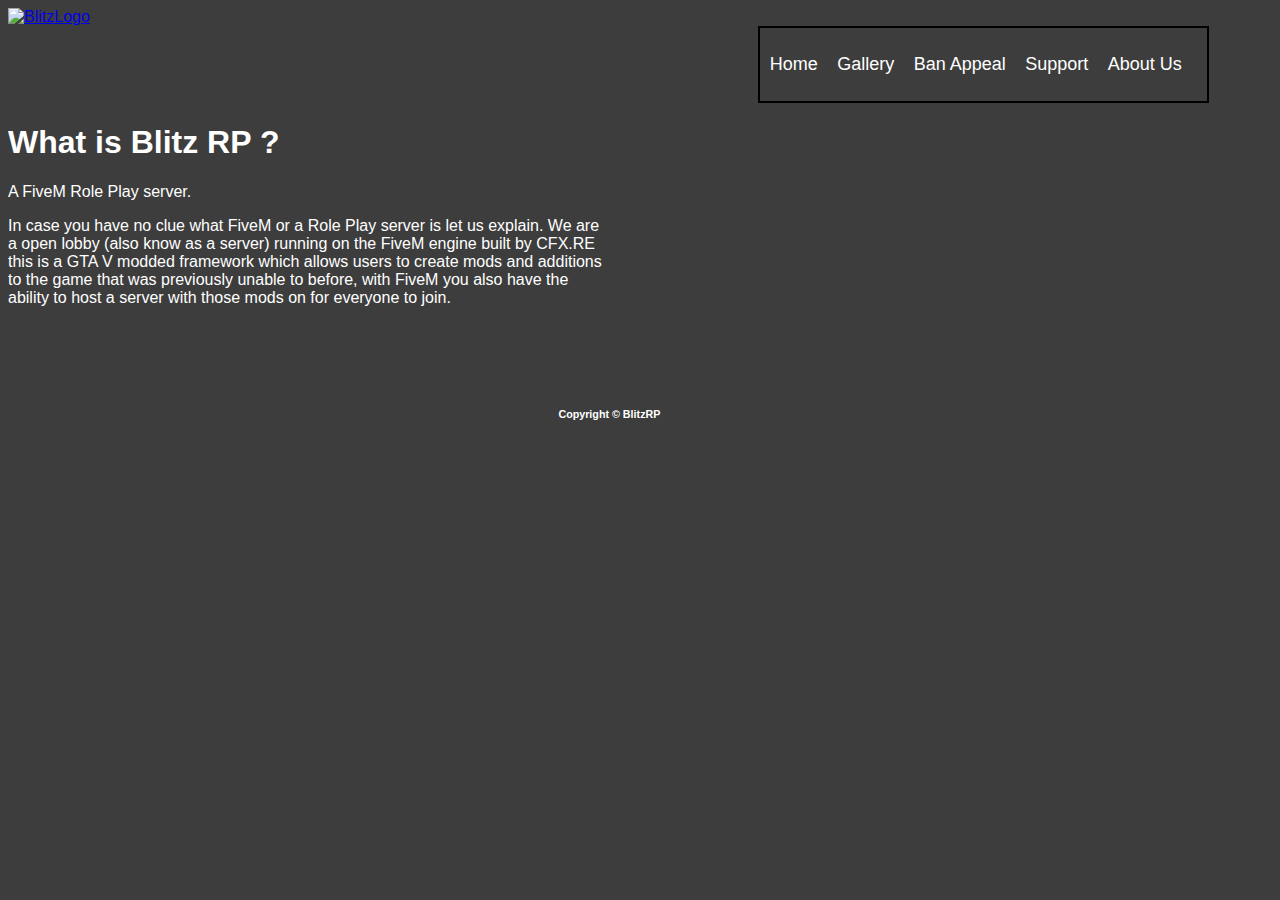
==== index.html @ cb5b6edb "Add files via upload" ====
<!DOCTYPE html>
<html lang="en">
<head>
    <meta charset="UTF-8">
    <meta http-equiv="X-UA-Compatible" content="IE=edge">
    <meta name="viewport" content="width=device-width, initial-scale=1.0">
    <meta name="keywords" content="">
    <link rel="stylesheet" type="text/css" href="style.css">
    <title>Blitz RP</title>
</head>
<body>
    <header>
        <div class="container">
            <div id="blitzrp">
                <a href="index.html"><img src="images/BlitzLogo.png" alt="BlitzLogo"></a>
            </div>
            <nav id="navbar">
                <ul>
                    <li><a href="index.html">Home</a></li>
                    <li><a href="gallery.html">Gallery</a></li>
                    <li><a href="ban.html">Ban Appeal</a></li>
                    <li><a href="support.html">Support</a></li>
                    <li><a href="aboutus.html">About Us</a></li>
                </ul>
            </nav>
        </div>
    </header>
    <section id="whatis">
        <div class="container">
            <h1>What is Blitz RP ?</h1>
            <p>A FiveM Role Play server.</p>
            <p>In case you have no clue what FiveM or a Role Play server is let us explain. We are a open lobby (also know as a server) running on the FiveM engine built by CFX.RE this is a GTA V modded framework which allows users to create mods and additions to the game that was previously unable to before, with FiveM you also have the ability to host a server with those mods on for everyone to join.</p>

        </div>
    </section>
    <aside id="">
        <div class="container">

        </div>
    </aside>
    
    <footer id="footer">
        <div class="container">
            <h6>Copyright &copy BlitzRP</h6>
        </div>
    </footer>

</body>

</html>
---- style.css ----
*{
    box-sizing: border-box;

}
body{
    background-color: #3d3d3d;
    background-image: url(images/37.jpg);
    background-repeat: no-repeat;
    background-attachment: fixed;
    background-size: cover;
    background-position: center;
    
}
.container{
    width: 95%;
    font-family: Arial, Helvetica, sans-serif;
    color: #fff;
    overflow: hidden;

}

#blitzrp img{
    height: 50px;

}


#whatis{
    float: left;
    max-width: 50%;
}

#navbar{
    color: #fff;
    float: right;
    margin: auto;
    border: solid 2px black;
    padding: 10px 10px;
}

#navbar ul {
    padding: 0;
    list-style: none;
}


#navbar li{
    display: inline;

}
#navbar a{
    color: #fff;
    text-decoration: none;
    font-size: 18px;
    padding-right: 15px;
}





.row{
    display: flex;
    flex-wrap: wrap;
    padding: 0 4px;
}

.column{
    flex: 25%;
    max-width: 25%;
    padding: 0 4px;
}

.column img{
    margin-top: 8px;
    vertical-align: middle;
    width: 100%;
    border: 2px black solid;
}

@media screen and (max-width: 800px){
    .column{
        flex: 50%;
        max-width: 50%;
    }
}

@media screen and (max-width: 600px){
    .column{
        flex: 100%;
        max-width: 100%;
    }
}

#gallstart{
    text-align: center;
}

#gallend{
    text-align: center;
}


.form {
    font-family: Arial, Helvetica, sans-serif;
    color: #fff;
    overflow: hidden;
    width: 50%;
    clear: both;
}

.form input {
    width: 100%;
    clear: both;
    background-color: #3d3d3d;
    color: #fff;
}

.form textarea {
    width: 100%;
    clear: both;
    background-color: #3d3d3d;
    color: #fff;
}

::placeholder{
    color: #fff;
}


#footer{
    text-align:center ;
    position: relative;
    padding: 20px;
    margin-top: 40px;
}

#banaside{
    float: right;
    text-align: center;
    max-width: 50%;
    
}

#aboutusleft{
    max-width: 50%;
    background-color: #3d3d3d;
}
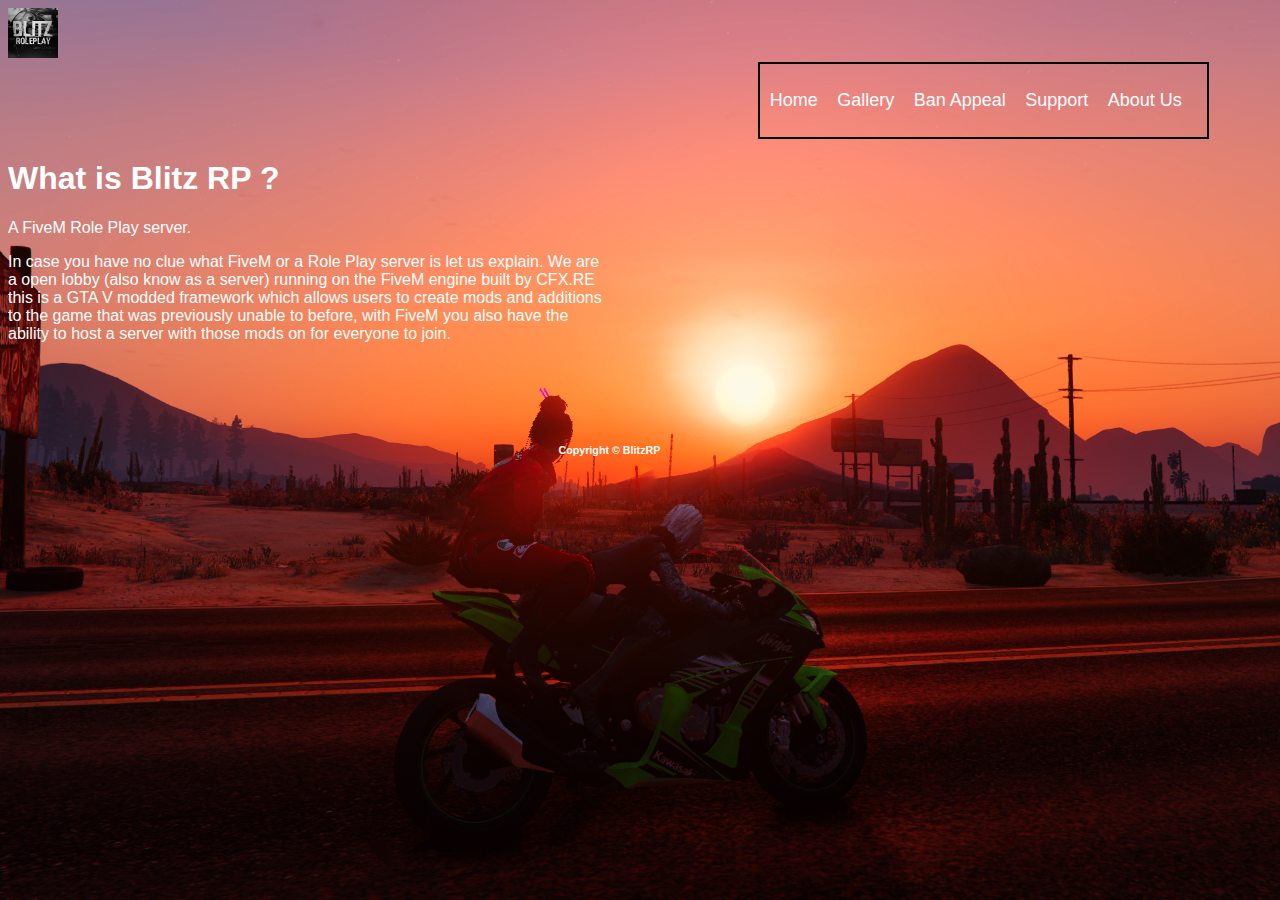
==== commit 163c8767: "Added logo on address bar" ====
--- a/index.html
+++ b/index.html
@@ -6,6 +6,7 @@
     <meta name="viewport" content="width=device-width, initial-scale=1.0">
     <meta name="keywords" content="">
     <link rel="stylesheet" type="text/css" href="style.css">
+    <link rel="shortcut icon" type="image/png" href="images/BlitzLogo.png"/>
     <title>Blitz RP</title>
 </head>
 <body>
